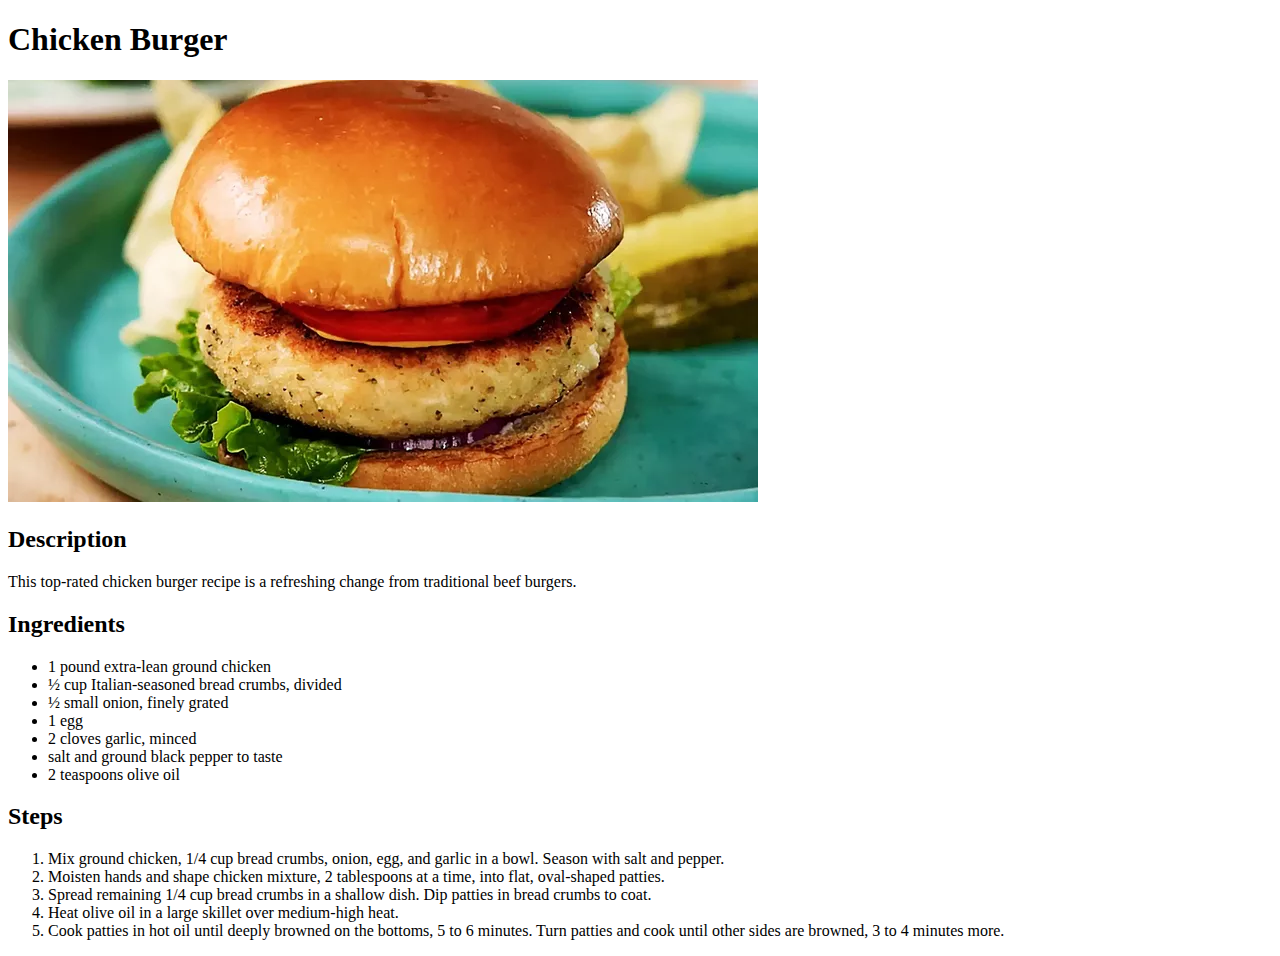
==== recipes/chicken-burger.html @ b974de30 "Set up HTML boilerplate and link to 2 recipes" ====
<!DOCTYPE html>
<html lang="en">

<head>
    <meta charset="UTF-8">
    <meta name="viewport" content="width=device-width, initial-scale=1.0">
    <title>Chicken Burger</title>
</head>

<body>
    <h1>Chicken Burger</h1>

    <img src="../images/chicken-burger.webp" alt="Chicken Burger">

    <h2>Description</h2>

    <p>This top-rated chicken burger recipe is a refreshing change from traditional beef burgers.</p>

    <h2>Ingredients</h2>

    <ul>
        <li>1 pound extra-lean ground chicken</li>
        <li>½ cup Italian-seasoned bread crumbs, divided</li>
        <li>½ small onion, finely grated</li>
        <li>1 egg</li>
        <li>2 cloves garlic, minced</li>
        <li>salt and ground black pepper to taste</li>
        <li>2 teaspoons olive oil</li>
    </ul>

    <h2>Steps</h2>

    <ol>
        <li>Mix ground chicken, 1/4 cup bread crumbs, onion, egg, and garlic in a bowl. Season with salt and pepper.</li>
        <li>Moisten hands and shape chicken mixture, 2 tablespoons at a time, into flat, oval-shaped patties.</li>
        <li>Spread remaining 1/4 cup bread crumbs in a shallow dish. Dip patties in bread crumbs to coat.</li>
        <li>Heat olive oil in a large skillet over medium-high heat.</li>
        <li>Cook patties in hot oil until deeply browned on the bottoms, 5 to 6 minutes. Turn patties and cook until other sides are browned, 3 to 4 minutes more.</li>
    </ol>
</body>

</html>
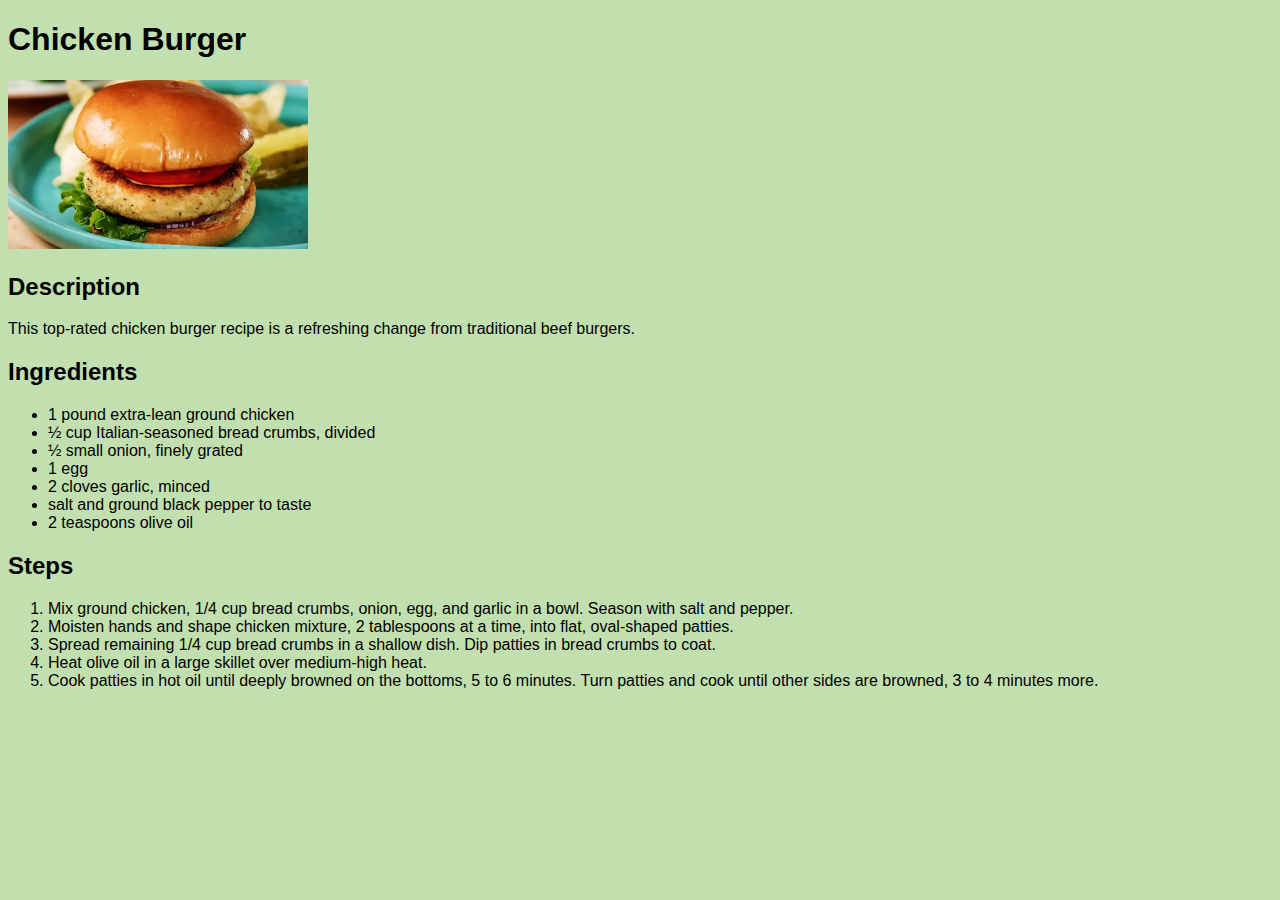
==== commit 413d09ec: "create css file and add new basic styles" ====
--- a/recipes/chicken-burger.html
+++ b/recipes/chicken-burger.html
@@ -5,6 +5,7 @@
     <meta charset="UTF-8">
     <meta name="viewport" content="width=device-width, initial-scale=1.0">
     <title>Chicken Burger</title>
+    <link rel="stylesheet" href="../styles.css">
 </head>
 
 <body>
--- a/styles.css
+++ b/styles.css
@@ -0,0 +1,20 @@
+body {
+    font-family: Poppins, sans-serif;
+    background: #c2e0af;
+}
+.heading{
+    text-align: center;
+}
+.content {
+    text-align: center;
+}
+.content li{
+    display: inline;
+    margin: 20px;
+    font-size: 24px;
+}
+
+img {
+    height: auto;
+    width: 300px;
+}